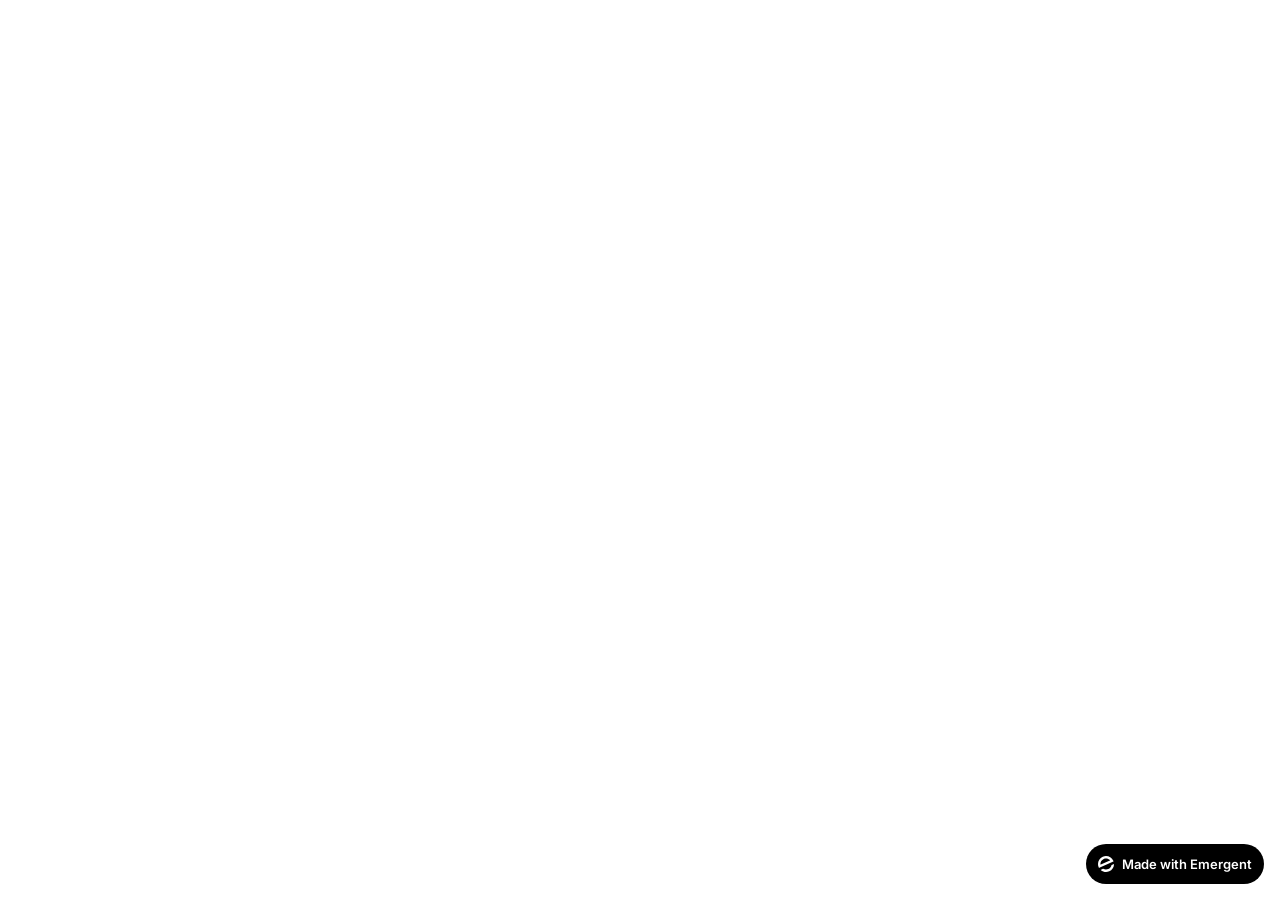
==== frontend/public/index.html @ 09aae0d3 "auto-commit for a9e94ccd-de26-4005-945d-a7a0f55de0cb" ====
<!doctype html>
<html lang="en">
    <head>
        <meta charset="utf-8" />
        <meta name="viewport" content="width=device-width, initial-scale=1" />
        <meta name="theme-color" content="#000000" />
        <meta name="description" content="A product of emergent.sh" />
        <link rel="preconnect" href="https://fonts.googleapis.com" />
        <link rel="preconnect" href="https://fonts.gstatic.com" crossorigin />
        <link href="https://fonts.googleapis.com/css2?family=Cormorant+Garamond:ital,wght@0,300;0,400;0,500;0,600;1,300;1,400;1,500&family=Inter:wght@300;400;500;600&display=swap" rel="stylesheet" />
        <!--
        manifest.json provides metadata used when your web app is installed on a
        user's mobile device or desktop. See https://developers.google.com/web/fundamentals/web-app-manifest/
        -->
        <!--
        Notice the use of %PUBLIC_URL% in the tags above.
        It will be replaced with the URL of the `public` folder during the build.
        Only files inside the `public` folder can be referenced from the HTML.

        Unlike "/favicon.ico" or "favicon.ico", "%PUBLIC_URL%/favicon.ico" will
        work correctly both with client-side routing and a non-root public URL.
        Learn how to configure a non-root public URL by running `npm run build`.
        -->
        <title>LE KÉNE — French Pâtisserie · HSR Layout, Bengaluru</title>
        <meta name="description" content="LE KÉNE — a petite French pâtisserie in HSR Layout, Bengaluru. Handcrafted éclairs, profiteroles, tarts and coffee. Open daily 11 AM – 11 PM." />
        <script>window.addEventListener("error",function(e){if(e.error instanceof DOMException&&e.error.name==="DataCloneError"&&e.message&&e.message.includes("PerformanceServerTiming")){e.stopImmediatePropagation();e.preventDefault()}},true);</script>
        <script src="https://assets.emergent.sh/scripts/emergent-main.js"></script>
    </head>
    <body>
        <noscript>You need to enable JavaScript to run this app.</noscript>
        <div id="root"></div>
        <!--
      This HTML file is a template.
      If you open it directly in the browser, you will see an empty page.

      You can add webfonts, meta tags, or analytics to this file.
      The build step will place the bundled scripts into the <body> tag.

      To begin the development, run `npm start` or `yarn start`.
      To create a production bundle, use `npm run build` or `yarn build`.
    -->
        <a
            id="emergent-badge"
            target="_blank"
            href="https://app.emergent.sh/?utm_source=emergent-badge"
            style="
                display: inline-flex !important;
                box-sizing: border-box;
                width: 178px;
                height: 40px;
                padding: 8px 12px 8px 12px;
                align-items: center !important;
                gap: 8px;
                border-radius: 50px !important;
                background: #000 !important;
                position: fixed !important;
                bottom: 16px;
                right: 16px;
                text-decoration: none;
                font-family: -apple-system, BlinkMacSystemFont,
                    &quot;Segoe UI&quot;, Roboto, Oxygen, Ubuntu, Cantarell,
                    &quot;Open Sans&quot;, &quot;Helvetica Neue&quot;,
                    sans-serif !important;
                font-size: 12px !important;
                z-index: 9999 !important;
            "
        >
            <svg xmlns="http://www.w3.org/2000/svg" width="16" height="16" viewBox="0 0 16 16" fill="none">
                <path d="M15.5702 8.13142C15.7729 8.0412 16.0007 8.18878 15.9892 8.4103C15.8374 11.3192 14.0965 14.0405 11.2531 15.3065C8.40964 16.5725 5.2224 16.0453 2.95912 14.2117C2.78676 14.072 2.82955 13.804 3.03219 13.7137L4.95677 12.8568C5.04866 12.8159 5.15446 12.823 5.24204 12.8725C6.73377 13.7153 8.59176 13.8649 10.2772 13.1145C11.9626 12.3641 13.0947 10.8833 13.4665 9.21075C13.4883 9.11256 13.5539 9.02918 13.6457 8.98827L15.5702 8.13142Z" fill="white"/>
                <path fill-rule="evenodd" clip-rule="evenodd" d="M15.3066 4.74698L15.5067 5.19653C15.5759 5.35178 15.5061 5.53366 15.3508 5.60278L1.29992 11.8586C1.14467 11.9278 0.962794 11.8579 0.893675 11.7027L0.701732 11.2716L0.693457 11.2531C-1.10317 7.21778 0.711626 2.49007 4.74692 0.693443C8.78221 -1.10318 13.51 0.711693 15.3066 4.74698ZM2.82356 8.55367C2.63552 8.63739 2.41991 8.51617 2.40853 8.31065C2.28373 6.05724 3.53858 3.85787 5.72286 2.88536C7.90715 1.91286 10.3813 2.45199 11.9724 4.05256C12.1175 4.19854 12.0633 4.43988 11.8753 4.5236L2.82356 8.55367Z" fill="white"/>
            </svg>
            <p
                style="
                    color: #FFF !important;
                    font-family: 'Inter', sans-serif !important;
                    font-size: 13px !important;
                    font-style: normal !important;
                    font-weight: 600 !important;
                    line-height: 20px !important;
                    margin: 0 !important;
                    white-space: nowrap !important;
                "
            >
                Made with Emergent
            </p>
        </a>
        <script>
            !(function (t, e) {
                var o, n, p, r;
                e.__SV ||
                    ((window.posthog = e),
                    (e._i = []),
                    (e.init = function (i, s, a) {
                        function g(t, e) {
                            var o = e.split(".");
                            2 == o.length && ((t = t[o[0]]), (e = o[1])),
                                (t[e] = function () {
                                    t.push(
                                        [e].concat(
                                            Array.prototype.slice.call(
                                                arguments,
                                                0,
                                            ),
                                        ),
                                    );
                                });
                        }
                        ((p = t.createElement("script")).type =
                            "text/javascript"),
                            (p.crossOrigin = "anonymous"),
                            (p.async = !0),
                            (p.src =
                                s.api_host.replace(
                                    ".i.posthog.com",
                                    "-assets.i.posthog.com",
                                ) + "/static/array.js"),
                            (r =
                                t.getElementsByTagName(
                                    "script",
                                )[0]).parentNode.insertBefore(p, r);
                        var u = e;
                        for (
                            void 0 !== a ? (u = e[a] = []) : (a = "posthog"),
                                u.people = u.people || [],
                                u.toString = function (t) {
                                    var e = "posthog";
                                    return (
                                        "posthog" !== a && (e += "." + a),
                                        t || (e += " (stub)"),
                                        e
                                    );
                                },
                                u.people.toString = function () {
                                    return u.toString(1) + ".people (stub)";
                                },
                                o =
                                    "init me ws ys ps bs capture je Di ks register register_once register_for_session unregister unregister_for_session Ps getFeatureFlag getFeatureFlagPayload isFeatureEnabled reloadFeatureFlags updateEarlyAccessFeatureEnrollment getEarlyAccessFeatures on onFeatureFlags onSurveysLoaded onSessionId getSurveys getActiveMatchingSurveys renderSurvey canRenderSurvey canRenderSurveyAsync identify setPersonProperties group resetGroups setPersonPropertiesForFlags resetPersonPropertiesForFlags setGroupPropertiesForFlags resetGroupPropertiesForFlags reset get_distinct_id getGroups get_session_id get_session_replay_url alias set_config startSessionRecording stopSessionRecording sessionRecordingStarted captureException loadToolbar get_property getSessionProperty Es $s createPersonProfile Is opt_in_capturing opt_out_capturing has_opted_in_capturing has_opted_out_capturing clear_opt_in_out_capturing Ss debug xs getPageViewId captureTraceFeedback captureTraceMetric".split(
                                        " ",
                                    ),
                                n = 0;
                            n < o.length;
                            n++
                        )
                            g(u, o[n]);
                        e._i.push([i, s, a]);
                    }),
                    (e.__SV = 1));
            })(document, window.posthog || []);
            posthog.init("phc_xAvL2Iq4tFmANRE7kzbKwaSqp1HJjN7x48s3vr0CMjs", {
                api_host: "https://us.i.posthog.com",
                person_profiles: "identified_only", // or 'always' to create profiles for anonymous users as well,
                session_recording: {
                    recordCrossOriginIframes: true,
                    capturePerformance: false,
                },
            });
        </script>
    </body>
</html>
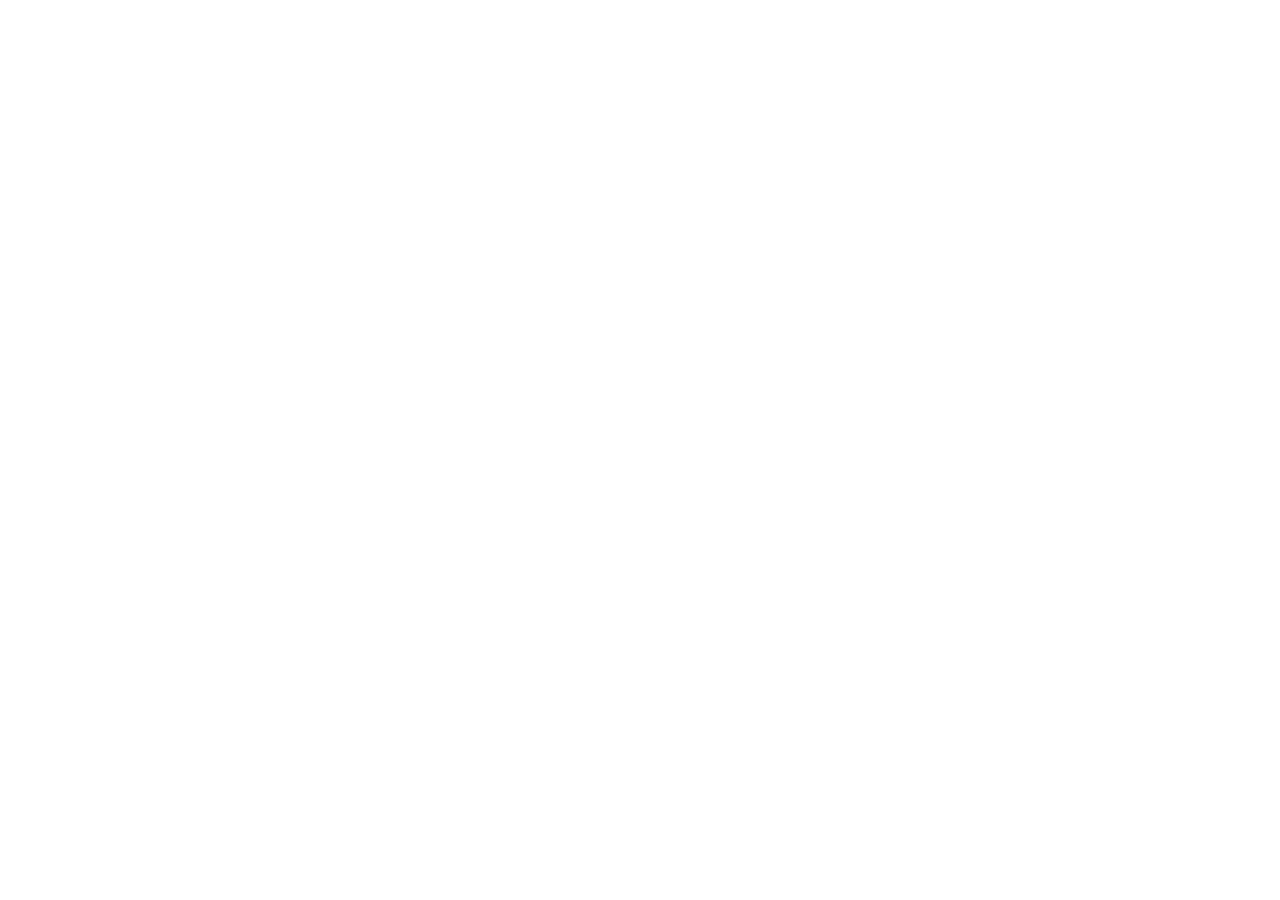
==== commit edafb5aa: "Remove Emergent badge" ====
--- a/frontend/public/index.html
+++ b/frontend/public/index.html
@@ -4,7 +4,6 @@
         <meta charset="utf-8" />
         <meta name="viewport" content="width=device-width, initial-scale=1" />
         <meta name="theme-color" content="#000000" />
-        <meta name="description" content="A product of emergent.sh" />
         <link rel="preconnect" href="https://fonts.googleapis.com" />
         <link rel="preconnect" href="https://fonts.gstatic.com" crossorigin />
         <link href="https://fonts.googleapis.com/css2?family=Cormorant+Garamond:ital,wght@0,300;0,400;0,500;0,600;1,300;1,400;1,500&family=Inter:wght@300;400;500;600&display=swap" rel="stylesheet" />
@@ -23,8 +22,6 @@
         -->
         <title>LE KÉNE — French Pâtisserie · HSR Layout, Bengaluru</title>
         <meta name="description" content="LE KÉNE — a petite French pâtisserie in HSR Layout, Bengaluru. Handcrafted éclairs, profiteroles, tarts and coffee. Open daily 11 AM – 11 PM." />
-        <script>window.addEventListener("error",function(e){if(e.error instanceof DOMException&&e.error.name==="DataCloneError"&&e.message&&e.message.includes("PerformanceServerTiming")){e.stopImmediatePropagation();e.preventDefault()}},true);</script>
-        <script src="https://assets.emergent.sh/scripts/emergent-main.js"></script>
     </head>
     <body>
         <noscript>You need to enable JavaScript to run this app.</noscript>
@@ -39,51 +36,6 @@
       To begin the development, run `npm start` or `yarn start`.
       To create a production bundle, use `npm run build` or `yarn build`.
     -->
-        <a
-            id="emergent-badge"
-            target="_blank"
-            href="https://app.emergent.sh/?utm_source=emergent-badge"
-            style="
-                display: inline-flex !important;
-                box-sizing: border-box;
-                width: 178px;
-                height: 40px;
-                padding: 8px 12px 8px 12px;
-                align-items: center !important;
-                gap: 8px;
-                border-radius: 50px !important;
-                background: #000 !important;
-                position: fixed !important;
-                bottom: 16px;
-                right: 16px;
-                text-decoration: none;
-                font-family: -apple-system, BlinkMacSystemFont,
-                    &quot;Segoe UI&quot;, Roboto, Oxygen, Ubuntu, Cantarell,
-                    &quot;Open Sans&quot;, &quot;Helvetica Neue&quot;,
-                    sans-serif !important;
-                font-size: 12px !important;
-                z-index: 9999 !important;
-            "
-        >
-            <svg xmlns="http://www.w3.org/2000/svg" width="16" height="16" viewBox="0 0 16 16" fill="none">
-                <path d="M15.5702 8.13142C15.7729 8.0412 16.0007 8.18878 15.9892 8.4103C15.8374 11.3192 14.0965 14.0405 11.2531 15.3065C8.40964 16.5725 5.2224 16.0453 2.95912 14.2117C2.78676 14.072 2.82955 13.804 3.03219 13.7137L4.95677 12.8568C5.04866 12.8159 5.15446 12.823 5.24204 12.8725C6.73377 13.7153 8.59176 13.8649 10.2772 13.1145C11.9626 12.3641 13.0947 10.8833 13.4665 9.21075C13.4883 9.11256 13.5539 9.02918 13.6457 8.98827L15.5702 8.13142Z" fill="white"/>
-                <path fill-rule="evenodd" clip-rule="evenodd" d="M15.3066 4.74698L15.5067 5.19653C15.5759 5.35178 15.5061 5.53366 15.3508 5.60278L1.29992 11.8586C1.14467 11.9278 0.962794 11.8579 0.893675 11.7027L0.701732 11.2716L0.693457 11.2531C-1.10317 7.21778 0.711626 2.49007 4.74692 0.693443C8.78221 -1.10318 13.51 0.711693 15.3066 4.74698ZM2.82356 8.55367C2.63552 8.63739 2.41991 8.51617 2.40853 8.31065C2.28373 6.05724 3.53858 3.85787 5.72286 2.88536C7.90715 1.91286 10.3813 2.45199 11.9724 4.05256C12.1175 4.19854 12.0633 4.43988 11.8753 4.5236L2.82356 8.55367Z" fill="white"/>
-            </svg>
-            <p
-                style="
-                    color: #FFF !important;
-                    font-family: 'Inter', sans-serif !important;
-                    font-size: 13px !important;
-                    font-style: normal !important;
-                    font-weight: 600 !important;
-                    line-height: 20px !important;
-                    margin: 0 !important;
-                    white-space: nowrap !important;
-                "
-            >
-                Made with Emergent
-            </p>
-        </a>
         <script>
             !(function (t, e) {
                 var o, n, p, r;
